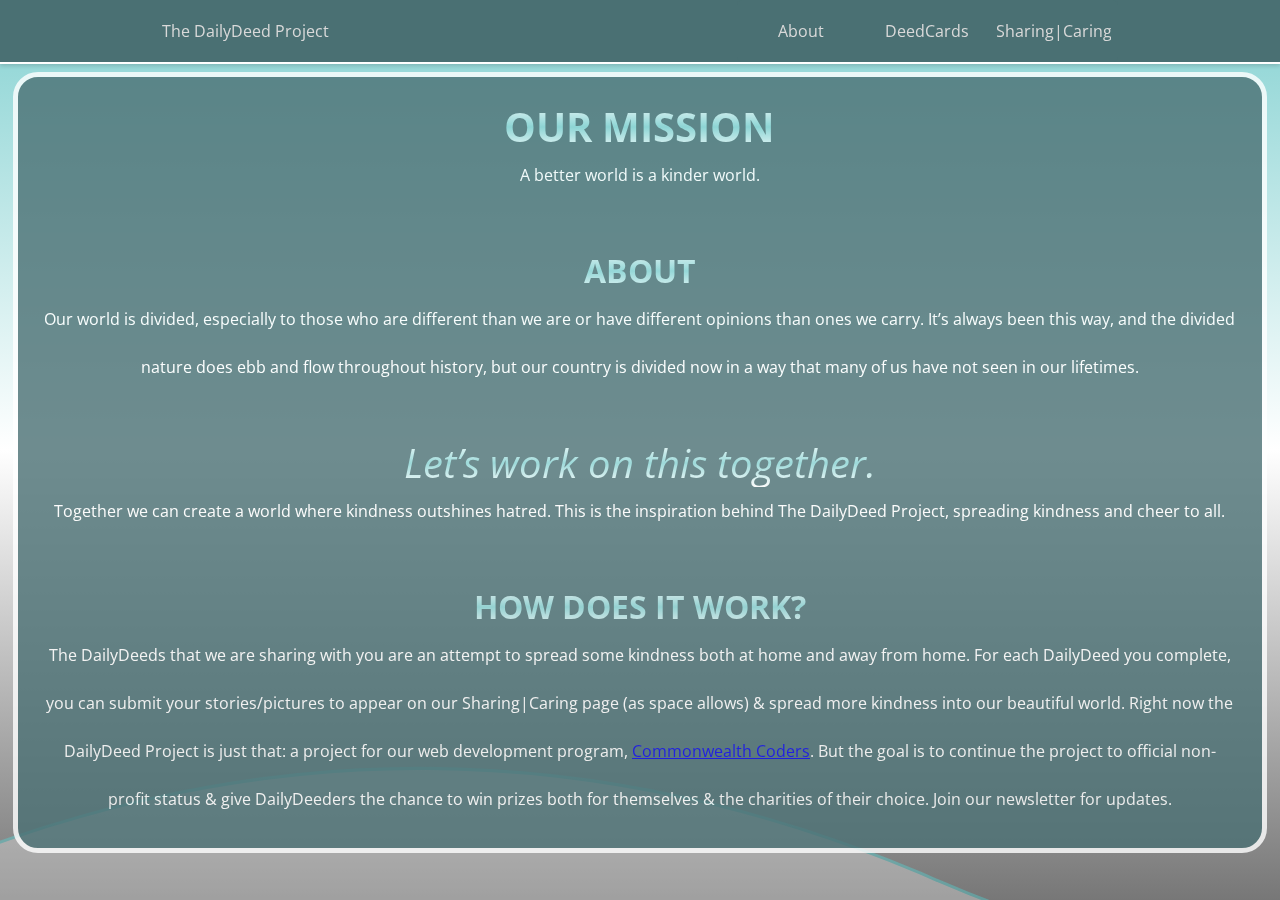
==== about.html @ c7a74e61 "Initial Commit of Backup to check media queries on different devices" ====
<!DOCTYPE html>
<html lang="en">
  <head>
    <meta charset="UTF-8" />
    <meta http-equiv="X-UA-Compatible" content="IE=edge" />
    <meta name="viewport" content="width=device-width, initial-scale=1.0" />
    <meta name="description" content="The DailyDeed (Daily Deed) Project's mission is to help make a brighter world, a kinder world by completing random daily deeds of kindness. The web developers behind this project are Dave Andrew, Deborah DC Bastien, & JJ Bryant." />
    <meta name="author" content="D. Andrew, D. Bastien, J. Bryant" />
    <link rel="stylesheet" href="styles/style.css" />
    <link rel="stylesheet" href="styles/animations.css" />
    <link rel="stylesheet" href="styles/navbar.css" />
    <link rel="stylesheet" href="styles/colors.css" />
    <title>About Edited</title>
  </head>
  <body>
    <header id="navbar">
      <nav class="navbar-container container">
        <a href="index.html" class="home-link">
          <div class="navbar-logo"></div>
          The DailyDeed Project
        </a>
        <button type="button" id="navbar-toggle" aria-controls="navbar-menu" aria-label="Toggle menu" aria-expanded="false">
          <span class="icon-bar"></span>
          <span class="icon-bar"></span>
          <span class="icon-bar"></span>
        </button>
        <div id="navbar-menu" aria-labelledby="navbar-toggle">
          <ul class="navbar-links">
            <li class="navbar-item"><a class="navbar-link" href="about.html">About</a></li>
            <li class="navbar-item"><a class="navbar-link" href="deedCard.html">DeedCards</a></li>
          <li class="navbar-item"><a class="navbar-link" href="share.html">Sharing|Caring</a></li>
          </ul>
        </div>
      </nav>
    </header>
    <div id="aboutSectionContainer">
      <div id="aboutTopSection">
        <h1 id="missionTitle">OUR MISSION</h1>
        <p>A better world is a kinder world.</p>
        <br>
        <h1 id="aboutHeading">ABOUT</h1>
        <p>
          Our world is divided, especially to those who are different than we
          are or have different opinions than ones we carry. It’s always been
          this way, and the divided nature does ebb and flow throughout history,
          but our country is divided now in a way that many of us have not seen
          in our lifetimes.
        </p>
        <br>
        <div id="workOnThis">Let’s work on this together.</div>
        <p>Together we can create a world where kindness outshines hatred. This is the inspiration behind The DailyDeed Project, spreading kindness and cheer to all.</p>
        <br>
        <h1 id="howItWorks">HOW DOES IT WORK?</h1>
        <p>
          The DailyDeeds that we are sharing with you are an attempt to spread some kindness both at home and away from home. For each DailyDeed you complete, you can submit your stories/pictures to appear on our Sharing|Caring page (as space allows) & spread more kindness into our beautiful world. Right now the DailyDeed Project is just that: a project for our web development program, <span><a href="https://southcentralworkforce.com/index.php/commonwealth-coders/">Commonwealth Coders</a></span>. But the goal is to continue the project to official non-profit status & give DailyDeeders the chance to win prizes both for themselves & the charities of their choice. Join our newsletter for updates.
        </p>
      </div>

      <div id="aboutMiddleSection">
        <h1>MEET THE TEAM</h1>
      </div>

      <div id="aboutBottomSection">
        <div id="daveCard">
          <div id="daveCardTop">
            <img id="photoDave" src="Images/Dave.jpeg" alt="Dave" />
          </div>
          <div id="daveCardMiddle">
            <h2>Dave Andrew</h2>
            <p>
              Dave is an English immigrant that drinks hot tea with milk and eats crumpets! He runs around in his red coat and tries to give people tea and then taxes them on it! His Grandmother is the Queen and he directed Downtown Abbey. He is best friends with Mr Bean. He is a musician and really doesn't do very well with JavaScript, in fact, you could say that Dave hates JavaScript with a passion and if he could rid anything from this world it would be that!!
            </p>
          </div>
          <div id="daveCardBottom">
            <p><a id="mailButton" href="mailto:DaveAndrewz@hotmail.com">Contact</a></p>
          </div>
        </div>
        <div id="dcCard">
          <div id="dcCardTop">
            <img id="photoDC" src="Images/DC.JPG" alt="DC" />
          </div>
          <div id="dcCardMiddle">
            <h2>Deborah Bastien</h2>
            <p>
              Deborah DC Bastien is a biomedical researcher who was inspired by
              the COVID-19 pandemic to branch out and learn more about web
              development. DC is an expecting mom (Feb 2022) and a mother of
              twins, Princeton and Payton age 4. She enjoys medical dramas,
              puzzles and is an avid football fan and wife to a college football
              coach. For DC, kind deeds are all about the joy you receive from
              knowing that your small act can make a huge impact on the life of
              someone else.
            </p>
          </div>
          <div id="dcCardBottom">
            <p><a id="mailButton" href="mailto:">Contact</a></p>
          </div>
        </div>
        <div id="jjCard">
          <div id="jjCardTop">
            <img id="photoJJ" src="Images/JJ.png" alt="JJ" />
          </div>
          <div id="jjCardMiddle">
            <h2>JJ Bryant</h2>
            <p>JJ Bryant is an English teacher, tax accountant, & web developer from Bronston, KY. J is mom to two boys: Ty, a coach & teacher, & Matt, a college student. Ty & his wife Rachel (JJ's favorite child) recently blessed J with her first grandbaby, Lukas. JJ loves spending time with friends & family (especially Lukas), reading, genealogy, trivia, archeology, & science fiction. While J knows she's not the best person in the world, she's trying to be better every day (that counts for something, right?).</p>
          </div>
          <div id="jjCardBottom">
            <p><a id="mailButton" href="mailto:">Contact</a></p>
          </div>
        </div>
      </div>
    </div>

    <svg id="wavyDavy" viewbox="0 0 1320 500">
      <path
        id="wavyDavyPath"
        width="1000px"
        d="
      M0,192 C220,100,440,100,660,192 
      C880,290,1100,290,1320,192
      L1320 500 L0 500
      "
        fill="#FFFFFF"
      />
    </svg>
  </body>
  <script src="Scripts/app.js"></script>
  <script src="Scripts/navbar.js"></script>
</html>
---- styles/style.css ----
@import url("https://fonts.googleapis.com/css2?family=Open+Sans:ital,wght@0,300;0,400;0,700;0,800;1,300;1,400;1,700;1,800&display=swap");

/* font-family: 'Open Sans', sans-serif; */

* {
  padding: 0;
  margin: 0%;
  box-sizing: border-box;
  overflow-x: hidden;
}

body {
  display: flex;
  justify-content: center;
  height: 100vh;
  width: 100vw;
  font-family: "Open Sans", sans-serif;
  background: linear-gradient(#86d2d2, #ffffff, #777777);
  background-attachment: fixed;
}

#mainContainer {
  display: flex;
  flex-direction: column;
  height: 90%;
  width: 80vw;
}

.svgTitleContainer {
  display: flex;
  width: 90%;
  margin: auto;
  /* background: chartreuse; */
}

.svgTitleContainer #titleGroup path {
  fill: transparent;
  stroke: #4a7073;
}

.svgTitleContainer #titleGroup .letters {
  stroke-dasharray: 600;
  stroke-dashoffset: 0;
}

.svgTitleContainer #titleGroup .letters {
  animation: animate-letters 3s linear forwards;
}

#buttonContainer {
  display: flex;
  justify-content: center;
  position: relative;
}

#showDeedButton {
  background-color: #4a7073;
  color: #ffffff;
  font-size: 1em;
  width: 25vw;
  height: 8vh;
  border: 3px solid #ffffff;
  border-radius: 20px;
  animation: fadein 3s;
}


svg#wavyDavy {
  position: fixed;
  width: 2000px;
  bottom: -440px;
  left: -80px;
  opacity: 30%;
  z-index: -1;
  stroke-width: 2px;
  stroke: rgb(67, 243, 243);
}

#wavyDavyPath {
  animation: waveAnim 40s ease;
  animation-timing-function: linear;
  animation-iteration-count: infinite;
}

/* ABOUT SECTION STYLING */

#aboutSectionContainer {
  display: flex;
  flex-direction: row;
  flex-wrap: wrap;
  justify-content: center;
}

#aboutTopSection {
  position: relative;
  top: 4.5em;
  width: 98vw;
  padding: 2%;
  background-color: var(--deedPage-color1);
  border: 5px solid white;
  border-radius: 25px;
  opacity: 80%;
  color: var(--deedPage-color5);
  text-align: center;
  line-height: 3em;
  overflow: hidden;
}
#missionTitle {
  font-size: 40px;
  background-image: linear-gradient(0deg, var(--deedPage-color5), var(--deedPage-color2), var(--deedPage-color5));
  background-size: 100%;
  background-repeat: repeat;
  -webkit-background-clip: text;
  -webkit-text-fill-color: transparent; 
  -moz-background-clip: text;
  -moz-text-fill-color: transparent;
}

#workOnThis {
  overflow: hidden;
  font-style: italic;
  font-size: 40px;
  background-image: linear-gradient(0deg, var(--deedPage-color5), var(--deedPage-color2), var(--deedPage-color5));
  background-size: 100%;
  background-repeat: repeat;
  -webkit-background-clip: text;
  -webkit-text-fill-color: transparent; 
  -moz-background-clip: text;
  -moz-text-fill-color: transparent;
}

#aboutHeading {
  background-image: linear-gradient(0deg, var(--deedPage-color5), var(--deedPage-color2), var(--deedPage-color5));
  background-size: 100%;
  background-repeat: repeat;
  -webkit-background-clip: text;
  -webkit-text-fill-color: transparent; 
  -moz-background-clip: text;
  -moz-text-fill-color: transparent;
}

#howItWorks {
  background-image: linear-gradient(0deg, var(--deedPage-color5), var(--deedPage-color2), var(--deedPage-color5));
  background-size: 100%;
  background-repeat: repeat;
  -webkit-background-clip: text;
  -webkit-text-fill-color: transparent; 
  -moz-background-clip: text;
  -moz-text-fill-color: transparent;
}

#aboutMiddleSection {
  position: relative;
  top: 10%;
}

#aboutMiddleSection h1 {
  font-size: 90px;
  background-image: linear-gradient(0deg, var(--deedPage-color5), var(--deedPage-color2), var(--deedPage-color5));
  background-size: 100%;
  background-repeat: repeat;
  -webkit-background-clip: text;
  -webkit-text-fill-color: transparent; 
  -moz-background-clip: text;
  -moz-text-fill-color: transparent;
  -webkit-text-stroke-width: 2px;
  -webkit-text-stroke-color: var(--deedPage-color1); 
}

div#aboutBottomSection {
  display: flex;
  flex-wrap: wrap-reverse;
  position: relative;
  top: 10%;
  width: 100%;
  /* overflow: hidden; */
}

#daveCard {
  display: flex;
  position: relative;
  top: 4%;
  display: inline-block;
  margin: auto;
  margin-bottom: 2%;
  width: 25%;
  height: 800px;
  border: 5px solid var(--deedPage-color5);
  justify-content: center;
  background-color: rgba(255, 255, 255, 0.5);
  border-radius: 25px;
  box-shadow: 0 0 30px 0 rgba(0, 0, 0, 0.8);
  /* overflow: hidden; */
}

#daveCardTop {
  display: flex;
  justify-content: center;
  align-items: center;
  width: 100%;
  height: 30%;
  border-bottom: 5px solid white;
}

#daveCardMiddle {
  text-align: center;
  line-height: 2;
}

#daveCardBottom {
  background-color: transparent;
  position: absolute;
  height: 100px;
  width: 100%;
  bottom: 0;
}

#dcCard {
  display: flex;
  position: relative;
  top: 4%;
  display: inline-block;
  margin: auto;
  margin-bottom: 2%;
  width: 25%;
  height: 800px;
  border: 5px solid var(--deedPage-color5);
  justify-content: center;
  background-color: rgba(255, 255, 255, 0.5);
  border-radius: 25px;
  box-shadow: 0 0 30px 0 rgba(0, 0, 0, 0.8);
}

#dcCardMiddle {
  text-align: center;
  line-height: 2;
}

#dcCardTop {
  display: flex;
  justify-content: center;
  align-items: center;
  width: 100%;
  height: 30%;
  border-bottom: 5px solid white;
}

#dcCardBottom {
  background-color: transparent;
  height: 100px;
  position: absolute;
  height: 100px;
  width: 100%;
  bottom: 0;
}
#jjCard {
  display: flex;
  position: relative;
  top: 4%;
  display: inline-block;
  margin: auto;
  margin-bottom: 2%;
  width: 25%;
  height: 800px;
  border: 5px solid var(--deedPage-color5);
  justify-content: center;
  background-color: rgba(255, 255, 255, 0.5);
  border-radius: 25px;
  box-shadow: 0 0 30px 0 rgba(0, 0, 0, 0.8);
}

#jjCardTop {
  display: flex;
  justify-content: center;
  align-items: center;
  width: 100%;
  height: 30%;
  border-bottom: 5px solid white;
}

#jjCardMiddle {
  text-align: center;
  line-height: 1.7;
}

#jjCardBottom {
  background-color: transparent;
  height: 100px;
  position: absolute;
  height: 100px;
  width: 100%;
  bottom: 0;
}

#photoDave {
  position: relative;
  width: 55%;
  height: 90%;
  border: 5px solid white;
  border-radius: 25px;
  box-shadow: 0 0 10px 0 rgba(0, 0, 0, 0.4);
  opacity: 1;
}

#photoDC {
  position: relative;
  width: 55%;
  height: 90%;
  border: 5px solid white;
  border-radius: 25px;
  box-shadow: 0 0 10px 0 rgba(0, 0, 0, 0.4);
}
#photoJJ {
  position: relative;
  width: 55%;
  height: 90%;
  border: 5px solid white;
  border-radius: 25px;
  box-shadow: 0 0 10px 0 rgba(0, 0, 0, 0.4);
}

#mailButton {
  outline: 0;
  border-radius: 25px;
  display: inline-block;
  padding: 8px;
  color: white;
  background-color:var(--deedPage-color1) ;
  text-align: center;
  cursor: pointer;
  width: 100%;
  text-decoration: none;
  border: 4px solid var(--deedPage-color5);
  position: relative;
  bottom: 5%;
}
#mailButton:hover {
  background-color: #555;
  border: 4px solid var(--deedPage-color2)
}

/* Footer Styling */
#copy{
  text-align: center;
  font-size: 1rem;
  padding: 10px;
  color: rgb(71, 30, 37);
}
#copy a {
  cursor: pointer;
  color: rgb(71, 30, 37);
}
---- styles/animations.css ----
@keyframes animate-letters {
  0% {
      stroke-dashoffset: 600;
      opacity: -1;
  }
  40% {
      stroke-dashoffset: 600;
  }
  75% {
      opacity: 1;
  }
  80% {
      stroke-dashoffset: 300;
      opacity: 1;
      fill: transparent;
  }
  100% {
      stroke-dashoffset: 0;
      fill: #77afb7;
  }
}

@keyframes fadein {
  0% {
      opacity: 0;
  }
  40% {
      opacity: 0;
  }
  80% {
      opacity: 0;
  }
  100% {
      opacity: 1;
  }
}

@keyframes waveAnim{
  0% {
    d: path(
      "M0,192 C220,100,440,100,660,192 C880,290,1100,290,1320,192 L1320 500 L0 500"
    );
  }
  25% {
    d: path(
      "M0,100 C220,100,440,292,660,292 C880,292,1100,100,1320,192 L1320 500 L0 500"
    );
  }
  50% {
    d: path(
      "M0,192 C220,290,440,290,660,192 C880,100,1100,100,1320,192 L1320 500 L0 500"
    );
  }
  75% {
    d: path(
      "M0,292 C220,292,440,100,660,100 C880,100,1100,292,1320,292 L1320 500 L0 500"
    );
  }
  100% {
    d: path(
      "M0,192 C220,100,440,100,660,192 C880,290,1100,290,1320,192 L1320 500 L0 500"
    );
  }
}

/* deedCard animation */
@keyframes slidein {
from {
    margin-left: 100%;
    width: 300%;
}
to {
    margin-left: 0%;
    width: 100%;
}
}
@keyframes moveDeedCardBorder {
0% {
  background-position: 0 50%;
}
50% {
  background-position: 100% 50%;
}
}
---- styles/navbar.css ----
:root {
  --navbar-text-color: hsl(0, 0%, 85%);
  --navbar-text-color-focus: white;
  --navbar-bg-contrast: hsl(0, 0%, 25%);
}
.navbar-container {
  display: flex;
  justify-content: space-between;
  height: 100%;
  align-items: center;
  max-width: 1000px;
  padding-left: 1.4rem;
  padding-right: 1.4rem;
  margin-left: auto;
  margin-right: auto;
}
#navbar {
  --navbar-height: 64px;
  position: fixed;
  height: var(--navbar-height);
  background-color: var(--deedPage-color1);
  left: 0;
  right: 0;
  box-shadow: 0 2px 4px rgba(0, 0, 0, 0.15);
  border-bottom: 2px solid white;
  z-index: 100;
}
.navbar-item {
  margin: 0.4em;
  width: 100%;
}

.home-link,
.navbar-link {
  color: var(--navbar-text-color);
  text-decoration: none;
  display: flex;
  font-weight: 400;
  align-items: center;
}

.home-link:is(:focus, :hover) {
  color: var(--deedPage-color5);
}

.navbar-link {
  justify-content: center;
  width: 100%;
  /* The last padding number was 0.8em. I increased to make room for Sharing|Caring ~JJ */
  padding: 0.4em 1em;
  border-radius: 5px;
}

.navbar-link:is(:focus, :hover) {
  color: var(--deedPage-color5);
  background-color: var(--navbar-bg-contrast);
}
/* .navbar-logo {
  background-color: var(--navbar-text-color-focus);
  border-radius: 50%;
  width: 30px;
  height: 30px;
  margin-right: 0.5em;
} */
#navbar-toggle {
  cursor: pointer;
  border: none;
  background-color: transparent;
  width: 40px;
  height: 40px;
  display: flex;
  align-items: center;
  justify-content: center;
  flex-direction: column;
}
.icon-bar {
  display: block;
  width: 25px;
  height: 4px;
  margin: 2px;
  background-color: var(--navbar-text-color);
}
#navbar-toggle:is(:focus, :hover) .icon-bar {
  background-color: var(--deedPage-color5);
}
#navbar-toggle[aria-expanded="true"] .icon-bar:is(:first-child, :last-child) {
  position: absolute;
  margin: 0;
  width: 30px;
}
#navbar-toggle[aria-expanded="true"] .icon-bar:first-child {
  transform: rotate(45deg);
}
#navbar-toggle[aria-expanded="true"] .icon-bar:nth-child(2) {
  opacity: 0;
}
#navbar-toggle[aria-expanded="true"] .icon-bar:last-child {
  transform: rotate(-45deg);
}
#navbar-menu {
  position: fixed;
  top: var(--navbar-height);
  bottom: 0;
  opacity: 0;
  visibility: hidden;
  left: 0;
  right: 0;
}
#navbar-toggle[aria-expanded="true"] + #navbar-menu {
  background-color: var(--deedPage-color2);
  opacity: 1;
  visibility: visible;
}
.navbar-links {
  list-style: none;
  position: absolute;
  background-color: var(--deedPage-color1);
  display: flex;
  flex-direction: column;
  align-items: center;
  left: 0;
  right: 0;
  margin: 1.4rem;
  border-radius: 5px;
  box-shadow: 0 0 20px rgba(0, 0, 0, 0.3);
}

#navbar-toggle[aria-expanded="true"] + #navbar-menu .navbar-links {
  padding: 1em;
}
@media screen and (min-width: 700px) {
  #navbar-toggle,
  #navbar-toggle[aria-expanded="true"] {
    display: none;
  }

  #navbar-menu,
  #navbar-toggle[aria-expanded="true"] #navbar-menu {
    visibility: visible;
    opacity: 1;
    position: static;
    display: block;
    height: 100%;
  }

  .navbar-links,
  #navbar-toggle[aria-expanded="true"] #navbar-menu .navbar-links {
    margin: 0;
    padding: 0;
    box-shadow: none;
    position: static;
    flex-direction: row;
    width: 100%;
    height: 100%;
  }
}
---- styles/colors.css ----
:root {
  /* index.html colors */
  --deedPage-color1: #4a7073;
  --deedPage-color2: #86d2d2;
  --deedPage-color3: #777777;
  --deedPage-color4: #000000;
  --deedPage-color5: #ffffff;
  /* deedCard added colors */
  --deedPage-color6: #1c4d4d;
  --deedPage-color7: rgb(71, 30, 37);
  --deedPage-color8: rgb(211, 197, 197);
  /* WavyDavy added color (added by WavyDavy) */
  --deedPage-color9: rgb(67, 243, 243);
}
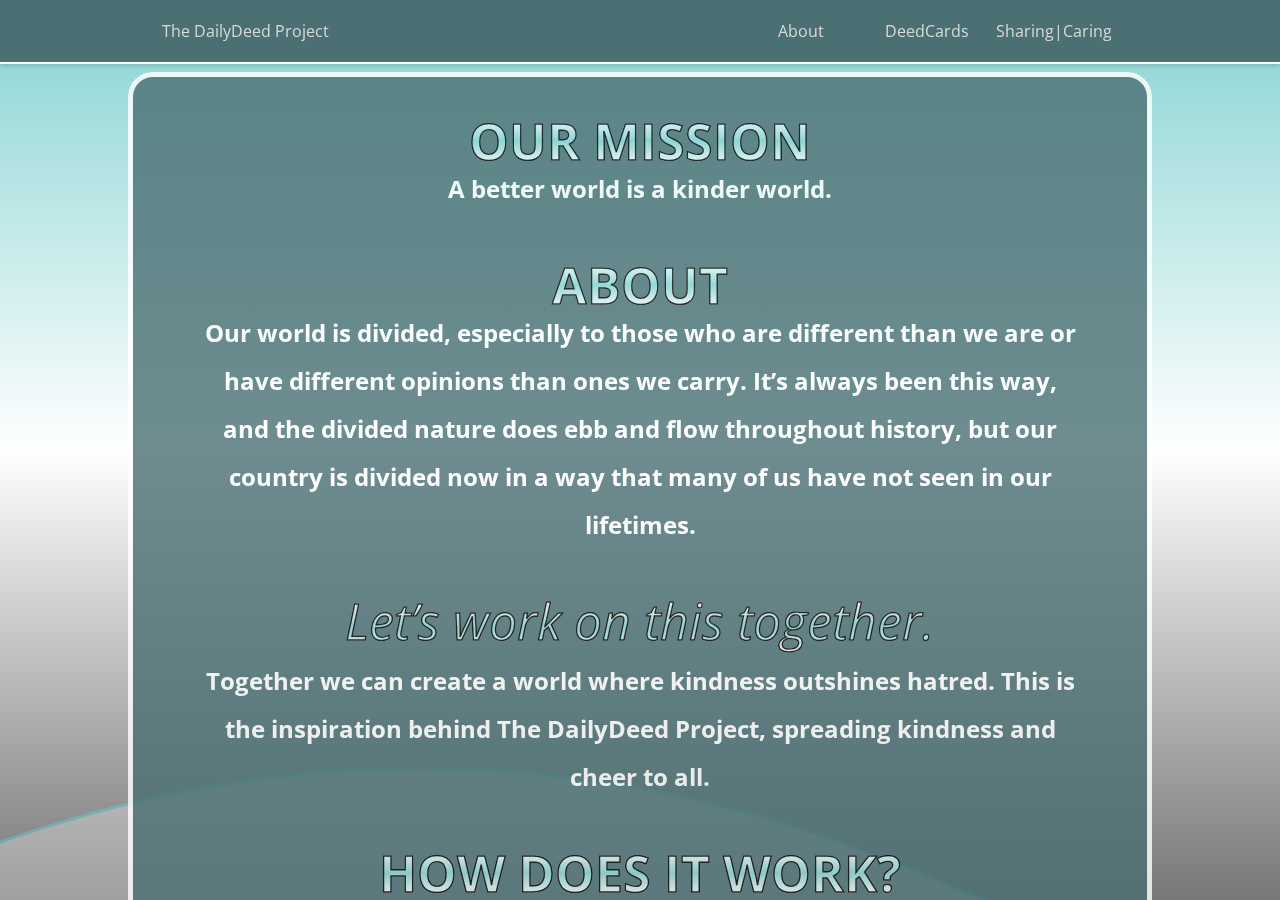
==== commit b6ec18ce: "Pulling in changes from the Team Git Repository" ====
--- a/about.html
+++ b/about.html
@@ -10,7 +10,7 @@
     <link rel="stylesheet" href="styles/animations.css" />
     <link rel="stylesheet" href="styles/navbar.css" />
     <link rel="stylesheet" href="styles/colors.css" />
-    <title>About Edited</title>
+    <title>About</title>
   </head>
   <body>
     <header id="navbar">
@@ -36,24 +36,24 @@
     <div id="aboutSectionContainer">
       <div id="aboutTopSection">
         <h1 id="missionTitle">OUR MISSION</h1>
-        <p>A better world is a kinder world.</p>
+        <h2>A better world is a kinder world.</h2>
         <br>
         <h1 id="aboutHeading">ABOUT</h1>
-        <p>
+        <h2>
           Our world is divided, especially to those who are different than we
           are or have different opinions than ones we carry. It’s always been
           this way, and the divided nature does ebb and flow throughout history,
           but our country is divided now in a way that many of us have not seen
           in our lifetimes.
-        </p>
+        </h2>
         <br>
         <div id="workOnThis">Let’s work on this together.</div>
-        <p>Together we can create a world where kindness outshines hatred. This is the inspiration behind The DailyDeed Project, spreading kindness and cheer to all.</p>
+        <h2>Together we can create a world where kindness outshines hatred. This is the inspiration behind The DailyDeed Project, spreading kindness and cheer to all.</h2>
         <br>
         <h1 id="howItWorks">HOW DOES IT WORK?</h1>
-        <p>
+        <h2>
           The DailyDeeds that we are sharing with you are an attempt to spread some kindness both at home and away from home. For each DailyDeed you complete, you can submit your stories/pictures to appear on our Sharing|Caring page (as space allows) & spread more kindness into our beautiful world. Right now the DailyDeed Project is just that: a project for our web development program, <span><a href="https://southcentralworkforce.com/index.php/commonwealth-coders/">Commonwealth Coders</a></span>. But the goal is to continue the project to official non-profit status & give DailyDeeders the chance to win prizes both for themselves & the charities of their choice. Join our newsletter for updates.
-        </p>
+        </h2>
       </div>
 
       <div id="aboutMiddleSection">
--- a/styles/style.css
+++ b/styles/style.css
@@ -94,7 +94,7 @@
 #aboutTopSection {
   position: relative;
   top: 4.5em;
-  width: 98vw;
+  width: 90vw;
   padding: 2%;
   background-color: var(--deedPage-color1);
   border: 5px solid white;
@@ -106,7 +106,8 @@
   overflow: hidden;
 }
 #missionTitle {
-  font-size: 40px;
+  font-size: 32px;
+  overflow: hidden;
   background-image: linear-gradient(0deg, var(--deedPage-color5), var(--deedPage-color2), var(--deedPage-color5));
   background-size: 100%;
   background-repeat: repeat;
@@ -114,19 +115,31 @@
   -webkit-text-fill-color: transparent; 
   -moz-background-clip: text;
   -moz-text-fill-color: transparent;
+  -webkit-text-stroke-width: 1.5px;
+  -webkit-text-stroke-color: var(--deedPage-color4);
+}
+
+#aboutHeading {
+  font-size: 32px;
+  overflow: hidden;
+  -webkit-text-stroke-width: 1.5px;
+  -webkit-text-stroke-color: var(--deedPage-color4);
 }
 
 #workOnThis {
   overflow: hidden;
   font-style: italic;
-  font-size: 40px;
-  background-image: linear-gradient(0deg, var(--deedPage-color5), var(--deedPage-color2), var(--deedPage-color5));
+  font-size: 25px;
+  height: 60px;
+  background-image: linear-gradient(0deg, var(--deedPage-color5), var(--deedPage-color1), var(--deedPage-color5));
   background-size: 100%;
   background-repeat: repeat;
   -webkit-background-clip: text;
   -webkit-text-fill-color: transparent; 
   -moz-background-clip: text;
   -moz-text-fill-color: transparent;
+  -webkit-text-stroke-width: 1.5px;
+  -webkit-text-stroke-color: var(--deedPage-color9);
 }
 
 #aboutHeading {
@@ -147,15 +160,24 @@
   -webkit-text-fill-color: transparent; 
   -moz-background-clip: text;
   -moz-text-fill-color: transparent;
+  -webkit-text-stroke-width: 1.5px;
+  -webkit-text-stroke-color: var(--deedPage-color4);
+  font-size: 32px;
+  overflow: hidden;
+}
+
+a {
+  color: var(--deedPage-color5);
 }
 
 #aboutMiddleSection {
   position: relative;
   top: 10%;
+  padding-top: 10px;
 }
 
 #aboutMiddleSection h1 {
-  font-size: 90px;
+  font-size: 40px;
   background-image: linear-gradient(0deg, var(--deedPage-color5), var(--deedPage-color2), var(--deedPage-color5));
   background-size: 100%;
   background-repeat: repeat;
@@ -167,11 +189,15 @@
   -webkit-text-stroke-color: var(--deedPage-color1); 
 }
 
+
+/* This slides up under/over the aboutMiddleSection and MEET THE TEAM title. Probably an easy fix but I can't figure it out. Remember this is mobile styling here. It's not an issue on larger devices.*/
 div#aboutBottomSection {
   display: flex;
+  flex-direction: column;
+  justify-content: flex-start;
+  align-items: center;
   flex-wrap: wrap-reverse;
   position: relative;
-  top: 10%;
   width: 100%;
   /* overflow: hidden; */
 }
@@ -183,8 +209,8 @@
   display: inline-block;
   margin: auto;
   margin-bottom: 2%;
-  width: 25%;
-  height: 800px;
+  width: 90%;
+  min-height: 800px;
   border: 5px solid var(--deedPage-color5);
   justify-content: center;
   background-color: rgba(255, 255, 255, 0.5);
@@ -200,6 +226,8 @@
   width: 100%;
   height: 30%;
   border-bottom: 5px solid white;
+  /* Added the below so Meet Our Team is hidden on scroll on mobile responsiveness. Delete if issue with cards scrolling over "Meet The Team is fixed. */
+  background-color: rgba(255, 255, 255, 1);
 }
 
 #daveCardMiddle {
@@ -213,6 +241,7 @@
   height: 100px;
   width: 100%;
   bottom: 0;
+  padding-top: 10px;
 }
 
 #dcCard {
@@ -222,8 +251,8 @@
   display: inline-block;
   margin: auto;
   margin-bottom: 2%;
-  width: 25%;
-  height: 800px;
+  width: 90%;
+  min-height: 800px;
   border: 5px solid var(--deedPage-color5);
   justify-content: center;
   background-color: rgba(255, 255, 255, 0.5);
@@ -243,6 +272,8 @@
   width: 100%;
   height: 30%;
   border-bottom: 5px solid white;
+  /* Added the below so Meet Our Team is hidden on scroll on #daveCardTop and here so they're all alike on mobile responsiveness Delete if issue with cards scrolling over "Meet The Team is fixed. */
+  background-color: rgba(255, 255, 255, 1);
 }
 
 #dcCardBottom {
@@ -252,6 +283,7 @@
   height: 100px;
   width: 100%;
   bottom: 0;
+  padding-top: 10px;
 }
 #jjCard {
   display: flex;
@@ -260,8 +292,8 @@
   display: inline-block;
   margin: auto;
   margin-bottom: 2%;
-  width: 25%;
-  height: 800px;
+  width: 90%;
+  min-height: 800px;
   border: 5px solid var(--deedPage-color5);
   justify-content: center;
   background-color: rgba(255, 255, 255, 0.5);
@@ -276,11 +308,13 @@
   width: 100%;
   height: 30%;
   border-bottom: 5px solid white;
+   /* Added the below so Meet Our Team is hidden on scroll on #daveCardTop and here so they're all alike on mobile responsiveness Delete if issue with cards scrolling over "Meet The Team is fixed. */
+  background-color: rgba(255, 255, 255, 1);
 }
 
 #jjCardMiddle {
   text-align: center;
-  line-height: 1.7;
+  line-height: 2;
 }
 
 #jjCardBottom {
@@ -290,6 +324,7 @@
   height: 100px;
   width: 100%;
   bottom: 0;
+  padding-top: 10px;
 }
 
 #photoDave {
@@ -301,6 +336,9 @@
   box-shadow: 0 0 10px 0 rgba(0, 0, 0, 0.4);
   opacity: 1;
 }
+#photoDave:hover {
+  border: 5px solid var(--deedPage-color2);
+}
 
 #photoDC {
   position: relative;
@@ -310,6 +348,9 @@
   border-radius: 25px;
   box-shadow: 0 0 10px 0 rgba(0, 0, 0, 0.4);
 }
+#photoDC:hover {
+  border: 5px solid var(--deedPage-color2);
+}
 #photoJJ {
   position: relative;
   width: 55%;
@@ -318,7 +359,9 @@
   border-radius: 25px;
   box-shadow: 0 0 10px 0 rgba(0, 0, 0, 0.4);
 }
-
+#photoJJ:hover {
+  border: 5px solid var(--deedPage-color2);
+}
 #mailButton {
   outline: 0;
   border-radius: 25px;
@@ -350,3 +393,142 @@
   cursor: pointer;
   color: rgb(71, 30, 37);
 }
+
+@media screen and (min-device-width: 360px) and (max-device-width: 925px) {
+  #showDeedButton {
+    font-size: 0.50em;
+}
+
+}
+@media (min-width: 568px) and (orientation: landscape){
+  #aboutTopSection {
+    width: 85vw;
+  }
+  #missionTitle {
+    font-size: 40px;
+  }
+  #aboutHeading {
+    font-size: 40px;
+  }
+  #workOnThis {
+    font-size: 32px;
+  }
+  #howItWorks {
+    font-size: 40px;
+  }
+  #aboutMiddleSection {
+    top: 20%;
+    padding-top: 10px;
+  }
+  #daveCard {
+    width: 65%;
+    min-height: 700px;
+  }
+  #dcCard {
+    width: 65%;
+    min-height: 700px;
+  }
+  #jjCard {
+    width: 65%;
+    min-height: 700px;
+  }
+
+}
+/* NOTE: the above media queries were just for mobile devices landscape orientation, so most needed to be repeated below */
+@media (min-width: 767px){
+  #aboutTopSection {
+    width: 80vw;
+  }
+  #missionTitle {
+    font-size: 50px;
+  }
+  #aboutHeading {
+    font-size: 50px;
+  }
+  #workOnThis {
+    font-size: 50px;
+    background-image: linear-gradient(0deg, var(--deedPage-color5), var(--deedPage-color2), var(--deedPage-color5));
+    -webkit-text-stroke-color: var(--deedPage-color4);
+    }
+  #howItWorks {
+    font-size: 50px;
+  }
+  #aboutMiddleSection {
+    top: 20%;
+  }
+  #aboutMiddleSection h1 {
+    font-size: 70px;
+  }
+  div#aboutBottomSection {
+    display: flex;
+    flex-direction: row;
+    justify-content: space-evenly;
+    align-items: center;
+    flex-wrap: wrap;
+    top: 20%;
+    width: 100%;
+  }
+  #daveCard {
+    width: 45%;
+    min-height: 750px;
+  }
+  #dcCard {
+    width: 45%;
+    min-height: 750px;
+  }
+  #jjCard {
+    width: 45%;
+    min-height: 750px;
+  } 
+}
+@media (min-width: 992px){
+  #aboutTopSection {
+    padding: 20px 50px;
+  }
+  #aboutMiddleSection {
+    top: 20%;
+    padding-top: unset;
+  }
+  #aboutMiddleSection h1 {
+    font-size: 90px;
+  }
+
+  #daveCard {
+    width: 40%;
+    min-height: 700px;
+  }
+  #dcCard {
+    width: 40%;
+    min-height: 700px;
+  }
+  #jjCard {
+    width: 40%;
+    min-height: 700px;
+  }
+  #daveCardTop {
+    background-color: rgba(255, 255, 255, .2);
+  }
+  #dcCardTop {
+    background-color: rgba(255, 255, 255, .2);
+  }
+  #jjCardTop {
+    background-color: rgba(255, 255, 255, .2);
+  }
+}
+@media (min-width: 1200px){
+  #aboutTopSection {
+    padding: 40px 70px;
+  }
+  #daveCard {
+    width: 30%;
+    height: 800px;
+  }
+  #dcCard {
+    width: 30%;
+    height: 800px;
+  }
+  #jjCard {
+    width: 30%;
+    height: 800px;
+  }
+}--- a/styles/animations.css
+++ b/styles/animations.css
@@ -1,86 +1,86 @@
 @keyframes animate-letters {
-  0% {
-      stroke-dashoffset: 600;
-      opacity: -1;
-  }
-  40% {
-      stroke-dashoffset: 600;
-  }
-  75% {
-      opacity: 1;
-  }
-  80% {
-      stroke-dashoffset: 300;
-      opacity: 1;
-      fill: transparent;
-  }
-  100% {
-      stroke-dashoffset: 0;
-      fill: #77afb7;
-  }
+    0% {
+        stroke-dashoffset: 600;
+        opacity: -1;
+    }
+    40% {
+        stroke-dashoffset: 600;
+    }
+    75% {
+        opacity: 1;
+    }
+    80% {
+        stroke-dashoffset: 300;
+        opacity: 1;
+        fill: transparent;
+    }
+    100% {
+        stroke-dashoffset: 0;
+        fill: #77afb7;
+    }
 }
 
 @keyframes fadein {
-  0% {
-      opacity: 0;
-  }
-  40% {
-      opacity: 0;
-  }
-  80% {
-      opacity: 0;
-  }
-  100% {
-      opacity: 1;
-  }
+    0% {
+        opacity: 0;
+    }
+    40% {
+        opacity: 0;
+    }
+    80% {
+        opacity: 0;
+    }
+    100% {
+        opacity: 1;
+    }
 }
 
 @keyframes waveAnim{
-  0% {
-    d: path(
-      "M0,192 C220,100,440,100,660,192 C880,290,1100,290,1320,192 L1320 500 L0 500"
-    );
-  }
-  25% {
-    d: path(
-      "M0,100 C220,100,440,292,660,292 C880,292,1100,100,1320,192 L1320 500 L0 500"
-    );
-  }
-  50% {
-    d: path(
-      "M0,192 C220,290,440,290,660,192 C880,100,1100,100,1320,192 L1320 500 L0 500"
-    );
-  }
-  75% {
-    d: path(
-      "M0,292 C220,292,440,100,660,100 C880,100,1100,292,1320,292 L1320 500 L0 500"
-    );
-  }
-  100% {
-    d: path(
-      "M0,192 C220,100,440,100,660,192 C880,290,1100,290,1320,192 L1320 500 L0 500"
-    );
-  }
+    0% {
+      d: path(
+        "M0,192 C220,100,440,100,660,192 C880,290,1100,290,1320,192 L1320 500 L0 500"
+      );
+    }
+    25% {
+      d: path(
+        "M0,100 C220,100,440,292,660,292 C880,292,1100,100,1320,192 L1320 500 L0 500"
+      );
+    }
+    50% {
+      d: path(
+        "M0,192 C220,290,440,290,660,192 C880,100,1100,100,1320,192 L1320 500 L0 500"
+      );
+    }
+    75% {
+      d: path(
+        "M0,292 C220,292,440,100,660,100 C880,100,1100,292,1320,292 L1320 500 L0 500"
+      );
+    }
+    100% {
+      d: path(
+        "M0,192 C220,100,440,100,660,192 C880,290,1100,290,1320,192 L1320 500 L0 500"
+      );
+    }
 }
 
 /* deedCard animation */
 @keyframes slidein {
-from {
-    margin-left: 100%;
-    width: 300%;
-}
-to {
-    margin-left: 0%;
-    width: 100%;
-}
+  from {
+      margin-left: 100%;
+      width: 300%;
+  }
+  to {
+      margin-left: 0%;
+      width: 100%;
+  }
 }
 @keyframes moveDeedCardBorder {
-0% {
-  background-position: 0 50%;
-}
-50% {
-  background-position: 100% 50%;
-}
+  0% {
+    background-position: 0 50%;
+  }
+  50% {
+    background-position: 100% 50%;
+  }
 }
 
-
+  
--- a/styles/navbar.css
+++ b/styles/navbar.css
@@ -1,156 +1,156 @@
 :root {
-  --navbar-text-color: hsl(0, 0%, 85%);
-  --navbar-text-color-focus: white;
-  --navbar-bg-contrast: hsl(0, 0%, 25%);
-}
-.navbar-container {
-  display: flex;
-  justify-content: space-between;
-  height: 100%;
-  align-items: center;
-  max-width: 1000px;
-  padding-left: 1.4rem;
-  padding-right: 1.4rem;
-  margin-left: auto;
-  margin-right: auto;
-}
-#navbar {
-  --navbar-height: 64px;
-  position: fixed;
-  height: var(--navbar-height);
-  background-color: var(--deedPage-color1);
-  left: 0;
-  right: 0;
-  box-shadow: 0 2px 4px rgba(0, 0, 0, 0.15);
-  border-bottom: 2px solid white;
-  z-index: 100;
-}
-.navbar-item {
-  margin: 0.4em;
-  width: 100%;
-}
-
-.home-link,
-.navbar-link {
-  color: var(--navbar-text-color);
-  text-decoration: none;
-  display: flex;
-  font-weight: 400;
-  align-items: center;
-}
-
-.home-link:is(:focus, :hover) {
-  color: var(--deedPage-color5);
-}
-
-.navbar-link {
-  justify-content: center;
-  width: 100%;
-  /* The last padding number was 0.8em. I increased to make room for Sharing|Caring ~JJ */
-  padding: 0.4em 1em;
-  border-radius: 5px;
-}
-
-.navbar-link:is(:focus, :hover) {
-  color: var(--deedPage-color5);
-  background-color: var(--navbar-bg-contrast);
-}
-/* .navbar-logo {
-  background-color: var(--navbar-text-color-focus);
-  border-radius: 50%;
-  width: 30px;
-  height: 30px;
-  margin-right: 0.5em;
-} */
-#navbar-toggle {
-  cursor: pointer;
-  border: none;
-  background-color: transparent;
-  width: 40px;
-  height: 40px;
-  display: flex;
-  align-items: center;
-  justify-content: center;
-  flex-direction: column;
-}
-.icon-bar {
-  display: block;
-  width: 25px;
-  height: 4px;
-  margin: 2px;
-  background-color: var(--navbar-text-color);
-}
-#navbar-toggle:is(:focus, :hover) .icon-bar {
-  background-color: var(--deedPage-color5);
-}
-#navbar-toggle[aria-expanded="true"] .icon-bar:is(:first-child, :last-child) {
-  position: absolute;
-  margin: 0;
-  width: 30px;
-}
-#navbar-toggle[aria-expanded="true"] .icon-bar:first-child {
-  transform: rotate(45deg);
-}
-#navbar-toggle[aria-expanded="true"] .icon-bar:nth-child(2) {
-  opacity: 0;
-}
-#navbar-toggle[aria-expanded="true"] .icon-bar:last-child {
-  transform: rotate(-45deg);
-}
-#navbar-menu {
-  position: fixed;
-  top: var(--navbar-height);
-  bottom: 0;
-  opacity: 0;
-  visibility: hidden;
-  left: 0;
-  right: 0;
-}
-#navbar-toggle[aria-expanded="true"] + #navbar-menu {
-  background-color: var(--deedPage-color2);
-  opacity: 1;
-  visibility: visible;
-}
-.navbar-links {
-  list-style: none;
-  position: absolute;
-  background-color: var(--deedPage-color1);
-  display: flex;
-  flex-direction: column;
-  align-items: center;
-  left: 0;
-  right: 0;
-  margin: 1.4rem;
-  border-radius: 5px;
-  box-shadow: 0 0 20px rgba(0, 0, 0, 0.3);
-}
-
-#navbar-toggle[aria-expanded="true"] + #navbar-menu .navbar-links {
-  padding: 1em;
-}
-@media screen and (min-width: 700px) {
-  #navbar-toggle,
-  #navbar-toggle[aria-expanded="true"] {
-    display: none;
+    --navbar-text-color: hsl(0, 0%, 85%);
+    --navbar-text-color-focus: white;
+    --navbar-bg-contrast: hsl(0, 0%, 25%);
   }
-
-  #navbar-menu,
-  #navbar-toggle[aria-expanded="true"] #navbar-menu {
+  .navbar-container {
+    display: flex;
+    justify-content: space-between;
+    height: 100%;
+    align-items: center;
+    max-width: 1000px;
+    padding-left: 1.4rem;
+    padding-right: 1.4rem;
+    margin-left: auto;
+    margin-right: auto;
+  }
+  #navbar {
+    --navbar-height: 64px;
+    position: fixed;
+    height: var(--navbar-height);
+    background-color: var(--deedPage-color1);
+    left: 0;
+    right: 0;
+    box-shadow: 0 2px 4px rgba(0, 0, 0, 0.15);
+    border-bottom: 2px solid white;
+    z-index: 100;
+  }
+  .navbar-item {
+    margin: 0.4em;
+    width: 100%;
+  }
+  
+  .home-link,
+  .navbar-link {
+    color: var(--navbar-text-color);
+    text-decoration: none;
+    display: flex;
+    font-weight: 400;
+    align-items: center;
+  }
+  
+  .home-link:is(:focus, :hover) {
+    color: var(--deedPage-color5);
+  }
+  
+  .navbar-link {
+    justify-content: center;
+    width: 100%;
+    /* The last padding number was 0.8em. I increased to make room for Sharing|Caring ~JJ */
+    padding: 0.4em 1em;
+    border-radius: 5px;
+  }
+  
+  .navbar-link:is(:focus, :hover) {
+    color: var(--deedPage-color5);
+    background-color: var(--navbar-bg-contrast);
+  }
+  /* .navbar-logo {
+    background-color: var(--navbar-text-color-focus);
+    border-radius: 50%;
+    width: 30px;
+    height: 30px;
+    margin-right: 0.5em;
+  } */
+  #navbar-toggle {
+    cursor: pointer;
+    border: none;
+    background-color: transparent;
+    width: 40px;
+    height: 40px;
+    display: flex;
+    align-items: center;
+    justify-content: center;
+    flex-direction: column;
+  }
+  .icon-bar {
+    display: block;
+    width: 25px;
+    height: 4px;
+    margin: 2px;
+    background-color: var(--navbar-text-color);
+  }
+  #navbar-toggle:is(:focus, :hover) .icon-bar {
+    background-color: var(--deedPage-color5);
+  }
+  #navbar-toggle[aria-expanded="true"] .icon-bar:is(:first-child, :last-child) {
+    position: absolute;
+    margin: 0;
+    width: 30px;
+  }
+  #navbar-toggle[aria-expanded="true"] .icon-bar:first-child {
+    transform: rotate(45deg);
+  }
+  #navbar-toggle[aria-expanded="true"] .icon-bar:nth-child(2) {
+    opacity: 0;
+  }
+  #navbar-toggle[aria-expanded="true"] .icon-bar:last-child {
+    transform: rotate(-45deg);
+  }
+  #navbar-menu {
+    position: fixed;
+    top: var(--navbar-height);
+    bottom: 0;
+    opacity: 0;
+    visibility: hidden;
+    left: 0;
+    right: 0;
+  }
+  #navbar-toggle[aria-expanded="true"] + #navbar-menu {
+    background-color: var(--deedPage-color2);
+    opacity: 1;
     visibility: visible;
-    opacity: 1;
-    position: static;
-    display: block;
-    height: 100%;
   }
-
-  .navbar-links,
-  #navbar-toggle[aria-expanded="true"] #navbar-menu .navbar-links {
-    margin: 0;
-    padding: 0;
-    box-shadow: none;
-    position: static;
-    flex-direction: row;
-    width: 100%;
-    height: 100%;
+  .navbar-links {
+    list-style: none;
+    position: absolute;
+    background-color: var(--deedPage-color1);
+    display: flex;
+    flex-direction: column;
+    align-items: center;
+    left: 0;
+    right: 0;
+    margin: 1.4rem;
+    border-radius: 5px;
+    box-shadow: 0 0 20px rgba(0, 0, 0, 0.3);
   }
-}+  
+  #navbar-toggle[aria-expanded="true"] + #navbar-menu .navbar-links {
+    padding: 1em;
+  }
+  @media screen and (min-width: 700px) {
+    #navbar-toggle,
+    #navbar-toggle[aria-expanded="true"] {
+      display: none;
+    }
+  
+    #navbar-menu,
+    #navbar-toggle[aria-expanded="true"] #navbar-menu {
+      visibility: visible;
+      opacity: 1;
+      position: static;
+      display: block;
+      height: 100%;
+    }
+  
+    .navbar-links,
+    #navbar-toggle[aria-expanded="true"] #navbar-menu .navbar-links {
+      margin: 0;
+      padding: 0;
+      box-shadow: none;
+      position: static;
+      flex-direction: row;
+      width: 100%;
+      height: 100%;
+    }
+  }--- a/styles/colors.css
+++ b/styles/colors.css
@@ -12,4 +12,3 @@
   /* WavyDavy added color (added by WavyDavy) */
   --deedPage-color9: rgb(67, 243, 243);
 }
-  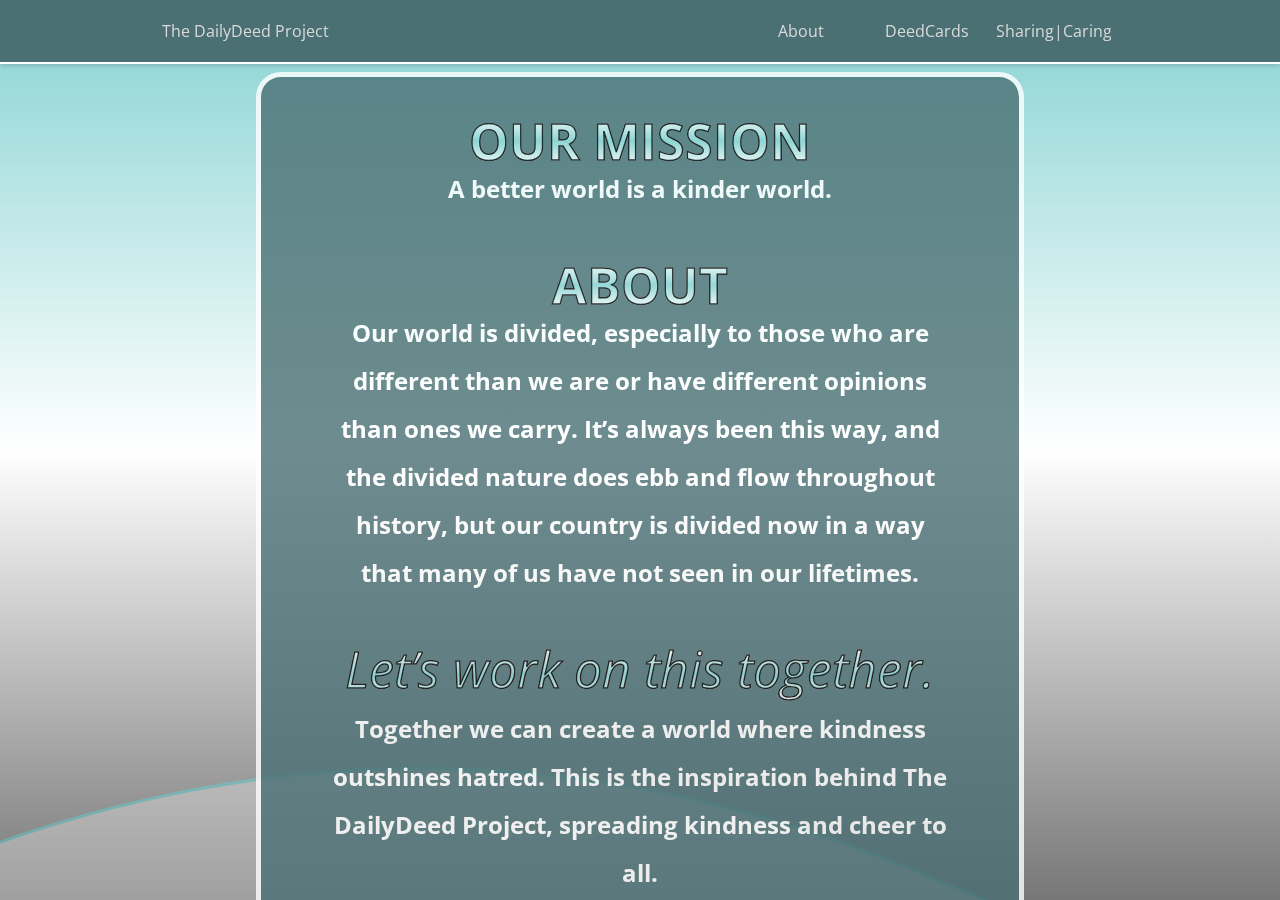
==== commit a154b0e6: "Add in DC and JJ emails to #mailButton hrefs" ====
--- a/about.html
+++ b/about.html
@@ -68,7 +68,7 @@
           <div id="daveCardMiddle">
             <h2>Dave Andrew</h2>
             <p>
-              Dave is an English immigrant that drinks hot tea with milk and eats crumpets! He runs around in his red coat and tries to give people tea and then taxes them on it! His Grandmother is the Queen and he directed Downtown Abbey. He is best friends with Mr Bean. He is a musician and really doesn't do very well with JavaScript, in fact, you could say that Dave hates JavaScript with a passion and if he could rid anything from this world it would be that!!
+              Dave is an English immigrant that moved to the U.S. after meeting his wife in Cancun, Mexico. He was originally in the construction industry and after moving Stateside he decided that a career change was needed. Being a creative person, web/app development seemed a great choice and so the start of his coding adventure began! 
             </p>
           </div>
           <div id="daveCardBottom">
@@ -93,7 +93,7 @@
             </p>
           </div>
           <div id="dcCardBottom">
-            <p><a id="mailButton" href="mailto:">Contact</a></p>
+            <p><a id="mailButton" href="mailto:ddcbastien@gmail.com">Contact</a></p>
           </div>
         </div>
         <div id="jjCard">
@@ -105,7 +105,8 @@
             <p>JJ Bryant is an English teacher, tax accountant, & web developer from Bronston, KY. J is mom to two boys: Ty, a coach & teacher, & Matt, a college student. Ty & his wife Rachel (JJ's favorite child) recently blessed J with her first grandbaby, Lukas. JJ loves spending time with friends & family (especially Lukas), reading, genealogy, trivia, archeology, & science fiction. While J knows she's not the best person in the world, she's trying to be better every day (that counts for something, right?).</p>
           </div>
           <div id="jjCardBottom">
-            <p><a id="mailButton" href="mailto:">Contact</a></p>
+            <p><a id="mailButton" href="mailto:">Portfolio</a></p>
+            <p><a id="mailButton" href="mailto:jessica.bryant@live.com">Contact</a></p>
           </div>
         </div>
       </div>
--- a/styles/style.css
+++ b/styles/style.css
@@ -61,6 +61,7 @@
   height: 8vh;
   border: 3px solid #ffffff;
   border-radius: 20px;
+  cursor: pointer;
   animation: fadein 3s;
 }
 
@@ -174,6 +175,8 @@
   position: relative;
   top: 10%;
   padding-top: 10px;
+  width: 100vw;
+  text-align: center;
 }
 
 #aboutMiddleSection h1 {
@@ -483,6 +486,7 @@
 }
 @media (min-width: 992px){
   #aboutTopSection {
+    width: 70vw;
     padding: 20px 50px;
   }
   #aboutMiddleSection {
@@ -492,7 +496,10 @@
   #aboutMiddleSection h1 {
     font-size: 90px;
   }
-
+  div#aboutBottomSection {
+    gap: 40px;
+    width: 100%;
+  }
   #daveCard {
     width: 40%;
     min-height: 700px;
@@ -517,6 +524,7 @@
 }
 @media (min-width: 1200px){
   #aboutTopSection {
+    width: 60vw;
     padding: 40px 70px;
   }
   #daveCard {
@@ -531,4 +539,39 @@
     width: 30%;
     height: 800px;
   }
+}
+@media (min-width: 1400px){
+  #aboutTopSection {
+    padding: 50px 100px;
+  }
+  #daveCard {
+    width: 25%;
+    height: 800px;
+  }
+  #dcCard {
+    width: 25%;
+    height: 800px;
+  }
+  #jjCard {
+    width: 25%;
+    height: 800px;
+  }
+}
+@media (min-width: 1600px){
+  #aboutTopSection {
+    padding: 60px 120px;
+  }
+
+  #daveCard {
+    width: 20%;
+    height: 800px;
+  }
+  #dcCard {
+    width: 20%;
+    height: 800px;
+  }
+  #jjCard {
+    width: 20%;
+    height: 800px;
+  }
 }